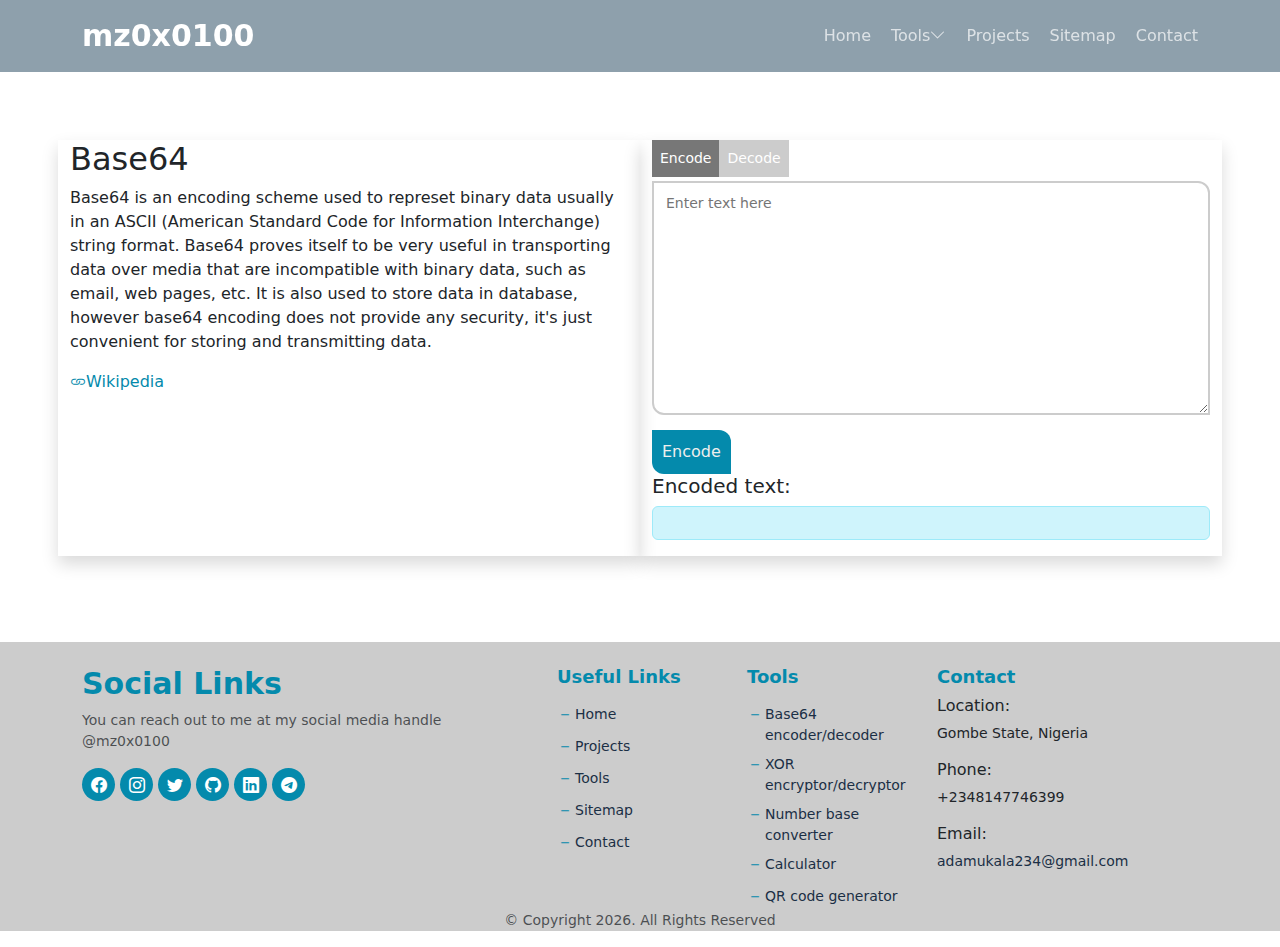
==== tools/base64.html @ 35c57217 "Add files via upload" ====
<!DOCTYPE html>
<html>
    <head lang="en-US">
        <title>Base64 Encoder/Decoder</title>
        <meta charset="utf-8" />
        <meta name="viewport" content="width=device-width, initial-scale=1.0" />
    
        <!-- VENDORS -->
        <link rel="stylesheet" href="https://cdn.jsdelivr.net/npm/bootstrap@5.2.1/dist/css/bootstrap.min.css">
        <link rel="stylesheet" href="https://cdn.jsdelivr.net/npm/bootstrap-icons@1.5.0/font/bootstrap-icons.css">
        <link rel="stylesheet" href="https://unpkg.com/aos@2.3.1/dist/aos.css">
    
    
        <link rel="stylesheet" href="../index.css">
        <style>
            textarea {
                margin: 4px 0 8px 0;
                width: 100%;
                font-size: 14px;
                padding: 10px 12px;
                outline: 0;
                border: 2px solid #ccc;
            }
            .selection button {
                border-width: 0;
                background-color: #ccc;
                color: #fff;
                font-size: 14px;
                padding: 8px;
            }
            .selection button:hover {
                background-color: #777;
            }
            .selection .selected {background-color: #777;}
        </style>
    </head>
    <body class="page-index">
        <!-- HEADER SECTION -->
        <header class="header fixed-top d-flex align-items-center sticked" id='header'>
            <div class="container-fluid container-xl d-flex align-items-center justify-content-between">

                <a href="../index.html" class="text d-flex align-items-center">
                    <!-- Uncomment the line below if you also wish to use an image logo -->
                    <!-- <img src="assets/img/logo.png" alt=""> -->
                    <h1 class="d-flex align-items-center">mz0x0100</h1>
                </a>

                <i class="mobile-nav-toggle mobile-nav-show bi bi-list"></i>
                <i class="mobile-nav-toggle mobile-nav-hide d-none bi bi-x"></i>
                <nav class="navbar" id="navbar">
                    <ul>
                        <li><a href="../index.html">Home</a></li>
                        <li class="dropdown"><a href="#"><span>Tools</span><i class="bi bi-chevron-down dropdown-indicator"></i></a>
                            <ul>
                                <li><a href="qr_gen.html">QR code generator</a></li>
                                <li><a href="xortool.html">XOR encryptor/decryptor</a></li>
                                <li><a href="../projects/bconverter.html">Number base converter</a></li>
                                <li><a href="../projects/jscalculator.html">Calculator</a></li>
                            </ul>
                        </li>
                        <li><a href="index.html">Projects</a></li>
                        <li><a href="../sitemap.html">Sitemap</a></li>
                        <li><a href="#contact">Contact</a></li>
                    </ul>
                </nav>
            </div>
        </header>

        <div class="main myContent container">
            <div class="row gy-4">
                <div class="col-lg-6 col-md-12 shadow">
                    <h2>Base64</h2>
                    <p style="text-align: left;">
                        Base64 is an encoding scheme used to represet binary data 
                        usually in an ASCII (American Standard Code for Information Interchange)
                        string format. Base64 proves itself to be very useful in transporting
                        data over media that are incompatible with binary data, such as email, web 
                        pages, etc. It is also used to store data in database, however base64 encoding 
                        does not provide any security, it's just convenient for storing and transmitting
                        data.
                    </p>
                    <a href="https://en.wikipedia.org/wiki/Base64" target="_blank" rel="noopener noreferrer" class="bi bi-link">Wikipedia</a>
                </div>
                <div class="col-lg-6 col-md-12 shadow">
                    <div class="d-flex selection">
                        <button class="selection-item selected">Encode</button>
                        <button class="selection-item">Decode</button>
                    </div>
                    <div class="form-group">
                        <textarea name="text" id="target" class="from-control my-form-border" cols="30" rows="10" placeholder="Enter text here"></textarea>
                    </div>
                    <button class="btn-demo" id="action-btn" onclick="triggered()">Encode</button>
                    <h5 id="head">Encoded text:</h5>
                    <div class="alert alert-info" id="display"></div>
                </div>
            </div>
        </div>
        
       <!-- FOOTER SECTION -->
       <footer class="footer">
            <div class="container">
                <div class="row gy-4">
                    <!-- SOCIAL LINKS-->
                    <div class="col-lg-5 col-md-12">
                        <h4 style="font-size: 30px;">Social Links</h4>
                        <p class="text-muted">You can reach out to me at my social media handle @mz0x0100</p>
                        <div class="social-links d-flex mt-3">
                            <a href="https://www.facebook.com/mz0x0100" target="_blank" title="Facebook"><i class="bi bi-facebook"></i></a>
                            <a href="https://www.instagram.com/mz0x0100" target="_blank" title="Instagram"><i class="bi bi-instagram"></i></a>
                            <a href="https://twitter.com/mz0x0100" target="_blank" title="Twitter"><i class="bi bi-twitter"></i></a>
                            <a href="https://github.com/mz0x0100" target="_blank" title="Github"><i class="bi bi-github"></i></a>
                            <a href="https://linkedin.com/mz0x0100" target="_blank" title="LinkedIn"><i class="bi bi-linkedin"></i></a>
                            <a href="https://t.me/mz0x0100" target="_blank" title="Telegram"><i class="bi bi-telegram"></i></a>
                        </div>
                    </div> <!-- END SOCIAL-->
        
                    <!-- USEFUL LINKS -->
                    <div class="col-lg-2 col-6 footer-col-links">
                        <h4>Useful Links</h4>
                        <ul>
                            <li><i class="bi bi-dash"></i><a href="../index.html">Home</a></li>
                            <li><i class="bi bi-dash"></i><a href="../projects/index.html">Projects</a></li>
                            <li><i class="bi bi-dash"></i><a href="index.html">Tools</a></li>
                            <li><i class="bi bi-dash"></i><a href="../sitemap.html">Sitemap</a></li>
                            <li><i class="bi bi-dash"></i><a href="../contact.html">Contact</a></li>
                        </ul>
                    </div>
                    <!-- TOOLS -->
                    <div class="col-lg-2 col-6 footer-col-links">
                        <h4>Tools</h4>
                        <ul>
                            <li><i class="bi bi-dash"></i><a href="base64.html">Base64 encoder/decoder</a></li>
                            <li><i class="bi bi-dash"></i><a href="xortool.html">XOR encryptor/decryptor</a></li>
                            <li><i class="bi bi-dash"></i><a href="../projects/bconverter.html">Number base converter</a></li>
                            <li><i class="bi bi-dash"></i><a href="../projects/jscalculator.html">Calculator</a></li>
                            <li><i class="bi bi-dash"></i><a href="qr_gen.html">QR code generator</a></li>
                        </ul>
                    </div>

                    <!-- CONTACT -->
                    <div class="col-lg-2 col-6" id="contact">
                        <h4>Contact</h4>
                        <div class="info-item d-flex">
                            <div>
                                <h6>Location:</h6>
                                <p>Gombe State, Nigeria</p>
                            </div>
                        </div>

                        <div class="info-item d-flex">
                            <div>
                                <h6>Phone:</h6>
                                <p>+2348147746399</p>
                            </div>
                        </div>

                        <div class="info-item d-flex">
                            <div>
                                <h6>Email:</h6>
                                <p><a href="mailto:adamukala234@gmail.com">adamukala234@gmail.com</a></p>
                            </div>
                        </div>
                    </div>
                </div>
                <div class="copyright">
                    <p class="text-muted">&copy; Copyright <span id="current-year"></span>. All Rights Reserved</p>
                </div>
            </div>
        </footer>
        <script src="../assets/vendors/jquery/jquery-3.6.1.js"></script>
        <script src="../main.js"></script>
        <script>
            let id = 0;
            $('document').ready(function() {

                let items = $('.selection-item');
                for (let i = 0; i < items.length; i++) {
                    items[i].onclick = function(e) {
                        this.classList.toggle('selected');

                        if (i == 0) {
                            items[i + 1].classList.toggle('selected');
                            $('#head').text('Encoded text:');
                            $('#action-btn').text('Encode');
                            id = 0;
                        } else {
                            items[i - 1].classList.toggle('selected');
                            $('#head').text('Decoded text:');
                            $('#action-btn').text('Decode');
                            id = 1;
                        }
                    }
                }

                $('#target').keyup(function() {
                    console.log('triggered keyup');
                    triggered();
                });
            });

            function triggered() {
                let str = $('#target').val();
                console.log(str);
                let res;
                
                id == 0 ? res = bs64Encode(str) : res = bs64Decode(str);
                $('#display').text(res);
            }

            function bs64Encode(str) {
                return btoa(str);
            }

            function bs64Decode(str) {
                return atob(str);
            }
            
        </script>
    </body>
</html>
---- index.css ----
:root {
    --color-primary: #048aac;
    --color-secondary: #1b2f45;
    --font-default: "Open Sans", system-ui, -apple-system, "Segoe UI", Roboto, "Helvetica Neue", Arial, "Noto Sans", "Liberation Sans", sans-serif, "Apple Color Emoji", "Segoe UI Emoji", "Segoe UI Symbol", "Noto Color Emoji";
    --font-primary: 'Times New Roman', Times, serif;
    --border-radius: 16px;
}
/* *, ::after, ::before { box-sizing: border-box; } */

body {
    font-family: var(--font-default);
}
 a {
    text-decoration: none;
    transition: all 0.3s ease-in-out;
    color: var(--color-primary);
 }

 a:hover {
    color: var(--color-secondary);
 }
.myContent {

    padding: 120px 0 50px 0;
}

.btn-download {
    color: #eee;
    background: #4CAF50;
    padding: 8px;
    margin: 3px;
    font-size: 14px;
}

.btn-disable {
    cursor: not-allowed;
}
.btn-default {
    cursor: default;
}
/* ######################################################################### */
/*                                     HEADER                                */
/* ######################################################################### */

.header {
    transition: all 0.5s ease-in-out;
    padding: 12px;
}

.header.sticked {
    background-color: rgba(30, 66, 90, 0.5);
    padding: 18px 5px;
}
.header .text {
    text-decoration: none;
}
.header .text h1 {
    font-size: 30px;
    font-weight: 700;
    color: #fff;
    font-family: var(--font-secondary);
    margin: 0;
}

/* ######################################################################### */
/*                                     DESTOP NAVBAR                         */
/* ######################################################################### */

@media screen and (min-width: 1000px) {
    .navbar {
        padding: 0;
    }
    .navbar ul {
        padding: 0;
        margin: 0;
        list-style: none;
        display: flex;
        align-items: center;
        
    }

    .navbar li {position: relative;}
    .navbar ul a {
        display: flex;
        align-items: center;
        justify-content: space-between;
        text-decoration: none;
        color: rgba(255, 255, 255, 0.7);
        font-size: 16px;
        margin-left: 20px;
        cursor: pointer;
    }

    .navbar ul .active, .navbar ul a:hover {
        color: #fff;
    }
    .navbar .dropdown ul {
        display: none;
        position: absolute;
        background: #fff;
        min-width: 160px;
        z-index: 1;
        /* width: 200px; */
    }
    .navbar .dropdown ul a {
        color: #222;
        display: block;
        padding: 8px 12px 8px 12px;
    }
    .navbar .dropdown ul li:hover a {color: var(--color-primary);}
    .navbar .dropdown:hover ul {display: block;}

    .mobile-nav-show, .mobile-nav-hide {
        display: none;
    }
}

/* ######################################################################### */
/*                                     MOBILE NAVBAR                         */
/* ######################################################################### */

@media screen and (max-width: 999px) {
    
    .navbar {
        position: fixed;
        top: 0;
        right: -100%;
        width: 100%;
        max-width: 400px;
        bottom: 0;
        z-index: 9997;
    }

    .navbar ul {
        position: absolute;
        inset: 0;
        background: rgba(27, 47, 69, 0.9);
        padding: 50px 0 10px 0;
        margin: 0;
        overflow-y: auto;
        z-index: 9998;
    }

    .navbar ul a {
        display: flex;
        align-items: center;
        justify-content: space-between;
        text-decoration: none;
        padding: 5px 10px 5px 20px;
        color: rgba(255, 255, 255, 0.7);
        font-size: 16px;
        cursor: pointer;
        margin-top: 14px;
    }

    .navbar ul a:hover, .navbar .active {
        color: #fff;
    }
    
    .mobile-nav-show, .mobile-nav-hide {
        font-weight: bold;
        font-size: 30px;
        cursor: pointer;
        color: #ccc;
        transition: all 0.5s ease-in;
    }

    .mobile-nav-hide {

        font-size: 35px;
        position: fixed;
        right: 15px;
        top: 15px;
        z-index: 9999;
    }

    .navbar .dropdown>.dropdown-active {
        display: block;
    }

    .navbar .dropdown ul {
        position: static;
        display: none;
        margin: 8px 16px;
        padding: 5px 10px;
        background-color: rgba(20, 35, 51, 0.7);
    }

    .mobile-nav-active {
        overflow: hidden;
    }
    .mobile-nav-active .navbar {
        right: 0;
    }
    .mobile-nav-active .navbar:before {
        content: "";
        position: fixed;
        inset: 0;
        z-index: 9996;
        background: rgba(27, 47, 69, 0.7);
    }
}
.hero {

    top: 0;
    position: relative;
    width: 100%;
    height: 334px;
    background-image: url('assets/img/ai.jpg');
    background-size: cover;
    background-repeat: no-repeat;
    background-position-y: center;
    border-bottom: 1px solid transparent;
    border-bottom-left-radius: var(--border-radius);
    border-bottom-right-radius: var(--border-radius);
}
.text-muted {
    color: #777;
}

.my-form-border {
    border-radius: 0;
    outline: 0;
    box-shadow: none;
    border-width: 2px;
    border-bottom-left-radius: 12px;
    border-top-right-radius: 12px;
}

input:focus, textarea:focus {
    border-color: var(--color-primary);
}

/* .hero blockquote {
    color: #fff;
    padding-left: 20px;
    font-size: 15px;
    font-family: var(--font-default);
    background: rgba(27, 47, 69, 0.7);
    border-left: 2px solid var(--color-primary);
    margin: 40px 0;
} */

/* .avater .basic-info{
    top: 90%;
    left: 50%;
    width: 100%;
    /* height: 480px; 
    transform: translate(-50%, -50%);
    -ms-transform: translate(-50%, -50%);
    position: absolute;
    text-align: center;
} */

.avater .img-container {
    width: 320px;
    height: 380px;
    border: 12px solid #048aac;
    border-radius: 50%;
}

.avater .img-container .img{
    position: relative;
    width: 100%;
    height: 100%;
    border-radius: 50%;
    background-image: url('assets/img/mee.jpg');
    background-position-x: center;
    background-size: cover;
}

@media screen and (max-width: 390px) {
    .avater .img-container {
        width: 250px;
        height: 300px;
        left: 40%;
    }
}
.main {

    margin-top: 20px;
}
.my-main {
    margin-top: 200px;
    text-align: center;
}
.my-main section {
    margin-top: 20px;
    padding: 20px 0 20px 0;
    border-bottom: 1px solid #eee;
}

.skillbar {
    /* border: 1px solid transparent; */
    border-radius: 9px;
    width: 100%;
    color: #eee;
    background-color: #ccc;
    text-align: center;
}

.skillbar .bar {
    background-color: var(--color-primary); 
    border-radius: 9px;
}
.html {width: 87%;}
.css {width: 80%;}
.bootstrap {width: 55%;}
.js {width: 70%;}
.jquery {width: 90%;}
.ajax {width: 98%;}
.php {width: 70%;}
.mysql {width: 75%;}
.fullstack {width: 78%;}
.java {width: 80%;}
.python {width: 80%;}
.cpp {width: 67%;}
.c {width: 60%;}
.software {width: 71%;}
.ps {width: 66%;}
.cdraw {width: 80%;}
.graphics {width: 73%;}

.accordion {
    width: 100%;
    padding: 20px;
    cursor: pointer;
    text-align: left;
    background-color: #eee;
    border-bottom-left-radius: 14px;
    border-top-right-radius: 14px;
}
.accordion-content p {text-align: left;}
.accordion-content button {text-align: center;}
.accordion:hover, .accordion-active {
    background-color: #ccc;
}

.accordion::after {
    content: "+";
    color: #777;
    font-weight: bold;
    float: right;
    margin-left: 5px;
}
.accordion-content {
    /* display: none; */
    background-color: white;
    margin-left: 0;
    max-height: 0;
    overflow: hidden;
    transition: max-height 1s ease-out;
    padding: 5px 10px 5px 20px;
}
.expanded {
    max-height: fit-content;
}
.accordion-active::after {
    content: "-";
}

/* PROJECT SECTION */
.project .project-box {
    transition: 0.3s;
    height: auto;
    text-align: center;
    overflow: hidden;
    position: relative;
    flex-direction: column;
}
.project .project-box .project-img {
    overflow: hidden;
    position: relative;
}
.project .project-box .project-img img {
    transition: 0.6s;
    /* height: 250px; */
}
.project .project-box:hover .project-img img {
    transform: scale(1.5);
}
.project .project-box h4 {
    padding: 0;
    font-size: 20px;
    font-weight: 700;
}
.project .project-box p {
    text-align: left;
}
.project .project-box button {
    margin-bottom: 3px;
}
.my-btn {
    padding: 8px;
    border-bottom-left-radius: 12px;
    border-top-right-radius: 12px;
}
.btn-demo, .btn-github {
    padding: 8px;
    border-bottom-left-radius: 12px;
    border-top-right-radius: 12px;
    border: 2px solid transparent;
    color: #eee;
}

.btn-demo {
    background-color: var(--color-primary);
}
.btn-github {
    background-color: black;
}
.btn-github:hover {
    opacity: 0.7;
}
.btn-demo:hover{

    background-color: var(--color-secondary);
}

.item-center {

    top: 50%;
    left: 50%;
    transform: translate(-50%,-50%);
    -ms-transform: translate(-50%,-50%);
    position: absolute;
}
/* .accordion-collapsed::after {
    content: "+";
    color: #777;
    font-weight: bold;
    float: right;
    margin-left: 5px;
} */



.model {
    display: none;
    position: fixed;
    z-index: 1;
    left: 0;
    top: 0;
    width: 100%;
    height: 100%;
    overflow: auto;
    background-color: rgb(0,0,0);
    background-color: rgba(0,0,0,0.4); 
}
.model .model-box, .model .model-img-box {
    width: 75%;
    background-color: #eee;
    padding: 18px;
    border: 2px solid transparent;
    border-top-right-radius: 30px;
    border-bottom-left-radius: 30px;
}

.model .model-img-box span:hover {
    background-color: #ccc;
}
.model .model-img-box span {

    /* position: absolute; */
    /* padding: 20px; */
    width: 50px;
    text-align: center;
    cursor: pointer;
    font-weight: bolder;
    font-size: 25px;
    color: #000;
    border: 1px solid transparent;
    border-radius: 50%;
    background-color: transparent;
}
.model .model-img-box .next {

    position: absolute;
    left: 5px;
}
.model .model-img-box .previous {
    position: absolute;
    right: 5px;
}
.model .btn-close {
    color: #000;
    font-size: 35px;
    font-weight: bold;
    position: absolute;
    right: 10px;
    top: 0;
}
.model .btn-close:hover, .btn-close:focus {
    color: red;
}

/* ############################################## */
/*          CONTACT SECTION                      */
/* ############################################# */
.contact .info-item {
    margin-top: 20px;
}

.contact .info-item i {
    font-size: 20px;
    background: var(--color-primary);
    color: #fff;
    width: 44px;
    height: 44px;
    display: flex;
    justify-content: center;
    align-items: center;
    border-radius: 50px;
    transition: all 0.3s ease-in-out;
    margin-right: 15px;
}
.contact .info-item h4 {
    padding: 0;
    font-size: 20px;
    font-weight: 700;
    margin-bottom: 5px;
    color: #1c88ba;
}
  
.contact .info-item p {
    padding: 0;
    margin-bottom: 0;
    font-size: 14px;
    color: rgb(153, 150, 150);
}

.contact .email-form {
    width: 100%;
}
.contact .email-form input, 
.contact .email-form textarea {

    border-radius: 0;
    border-width: 2px;
    font-size: 14px;
    padding: 12px 15px;
    border-bottom-left-radius: 12px;
    border-top-right-radius: 12px;
    box-shadow: none;
}


.contact .email-form input:focus,
.contact .email-form textarea:focus {
    border-color: var(--color-primary);
}

.contact .email-form textarea {
    padding: 10px 12px;
    outline: 0;
    width: 100%;
}
.contact .email-form button[type='submit'] {
    background-color: var(--color-primary);
    color: #eee;
}
.contact .email-form button[type='submit']:hover {
    background-color: var(--color-secondary);
}

/* #############################################*/
/*          FOOTER SECTION                       */
/* ############################################# */
.footer {
    position: relative;
    width: 100%;
    font-size: 14px;
    margin-top: 60px;
    margin-bottom: 0;
    padding-bottom: 0;
    background-color: #ccc;
}
.footer h4 {
    font-size: 18px;
    font-weight: bold;
    color: var(--color-primary);
}
.footer .social-links a {
    text-decoration: none;
}
.footer .social-links i:hover {
    background-color: var(--color-secondary);
}
.footer .social-links i {
    font-size: 16px;
    background-color: var(--color-primary);
    color: #fff;
    width: 33px;
    height: 33px;
    align-items: center;
    justify-content: center;
    border-radius: 50px;
    margin-right: 5px;
    display: inline-block;
    display: flex;
    transition: all 0.3s ease-in-out;
}

.footer .footer-col-links ul, .sitemap ul {
    list-style: none;
    padding: 0;
    margin: 0;
}
.footer .footer-col-links ul li, .sitemap ul li {
    padding-top: 8px;
    display: flex;
}
.footer .footer-col-links ul i, .sitemap ul i {
    margin-right: 2px;
    color: var(--color-primary);
    font-size: 16px;
}
.footer .footer-col-links ul::before {content: "";}
.footer .footer-col-links a, .footer .info-item a {
    text-decoration: none;
    transition: all 0.3s ease-in-out;
    color: var(--color-secondary);
}

.footer .footer-col-links a:hover, .footer .info-item a:hover {
    color: var(--color-primary);
}

.footer .copyright {
    text-align: center;
}
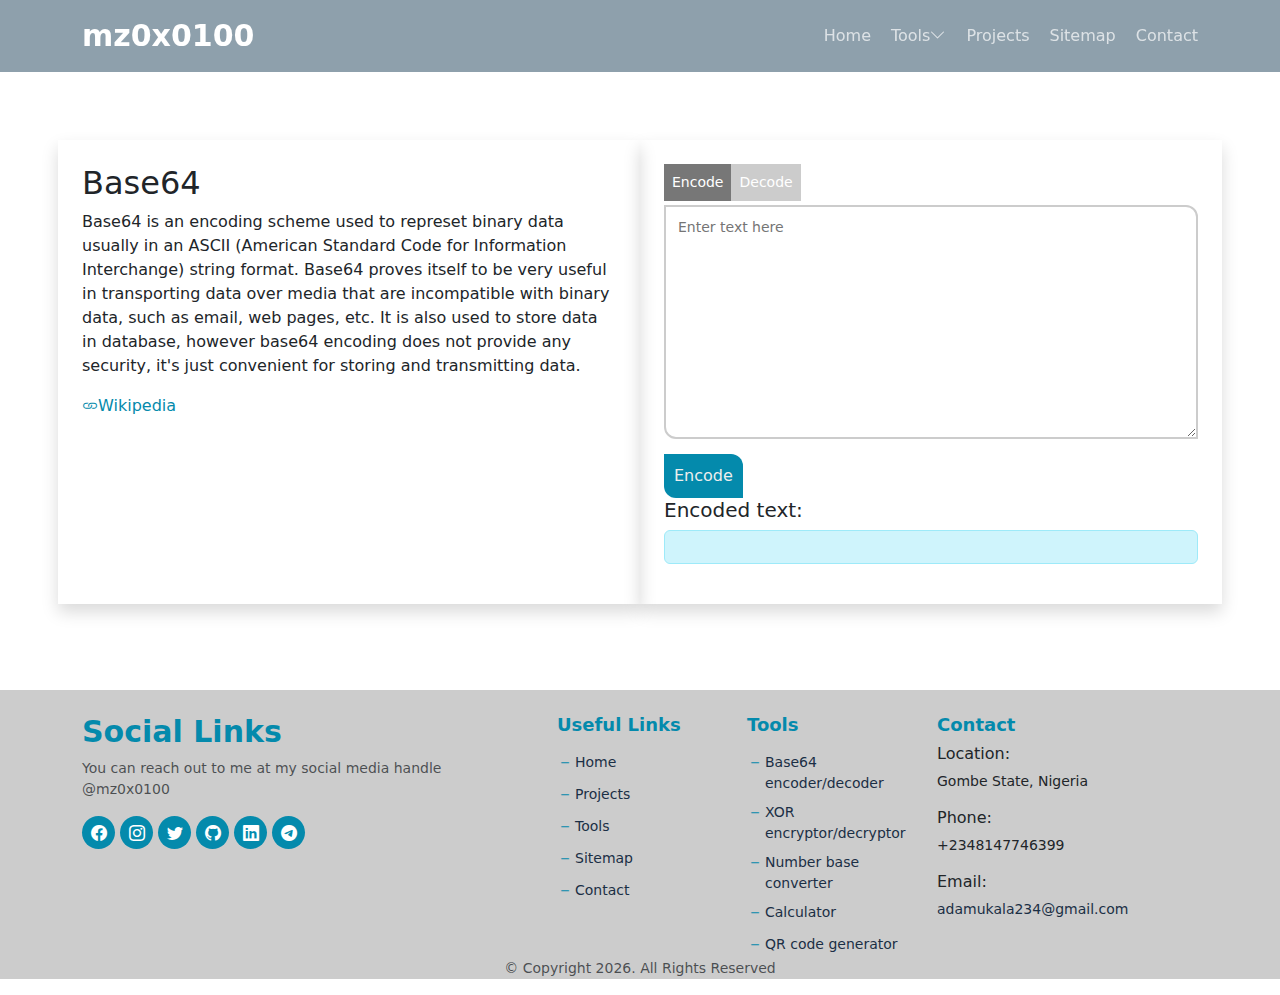
==== commit 404b68b9: "Add files via upload" ====
--- a/tools/base64.html
+++ b/tools/base64.html
@@ -68,7 +68,7 @@
 
         <div class="main myContent container">
             <div class="row gy-4">
-                <div class="col-lg-6 col-md-12 shadow">
+                <div class="col-lg-6 col-md-12 shadow p-4">
                     <h2>Base64</h2>
                     <p style="text-align: left;">
                         Base64 is an encoding scheme used to represet binary data 
@@ -81,7 +81,7 @@
                     </p>
                     <a href="https://en.wikipedia.org/wiki/Base64" target="_blank" rel="noopener noreferrer" class="bi bi-link">Wikipedia</a>
                 </div>
-                <div class="col-lg-6 col-md-12 shadow">
+                <div class="col-lg-6 col-md-12 shadow p-4">
                     <div class="d-flex selection">
                         <button class="selection-item selected">Encode</button>
                         <button class="selection-item">Decode</button>
